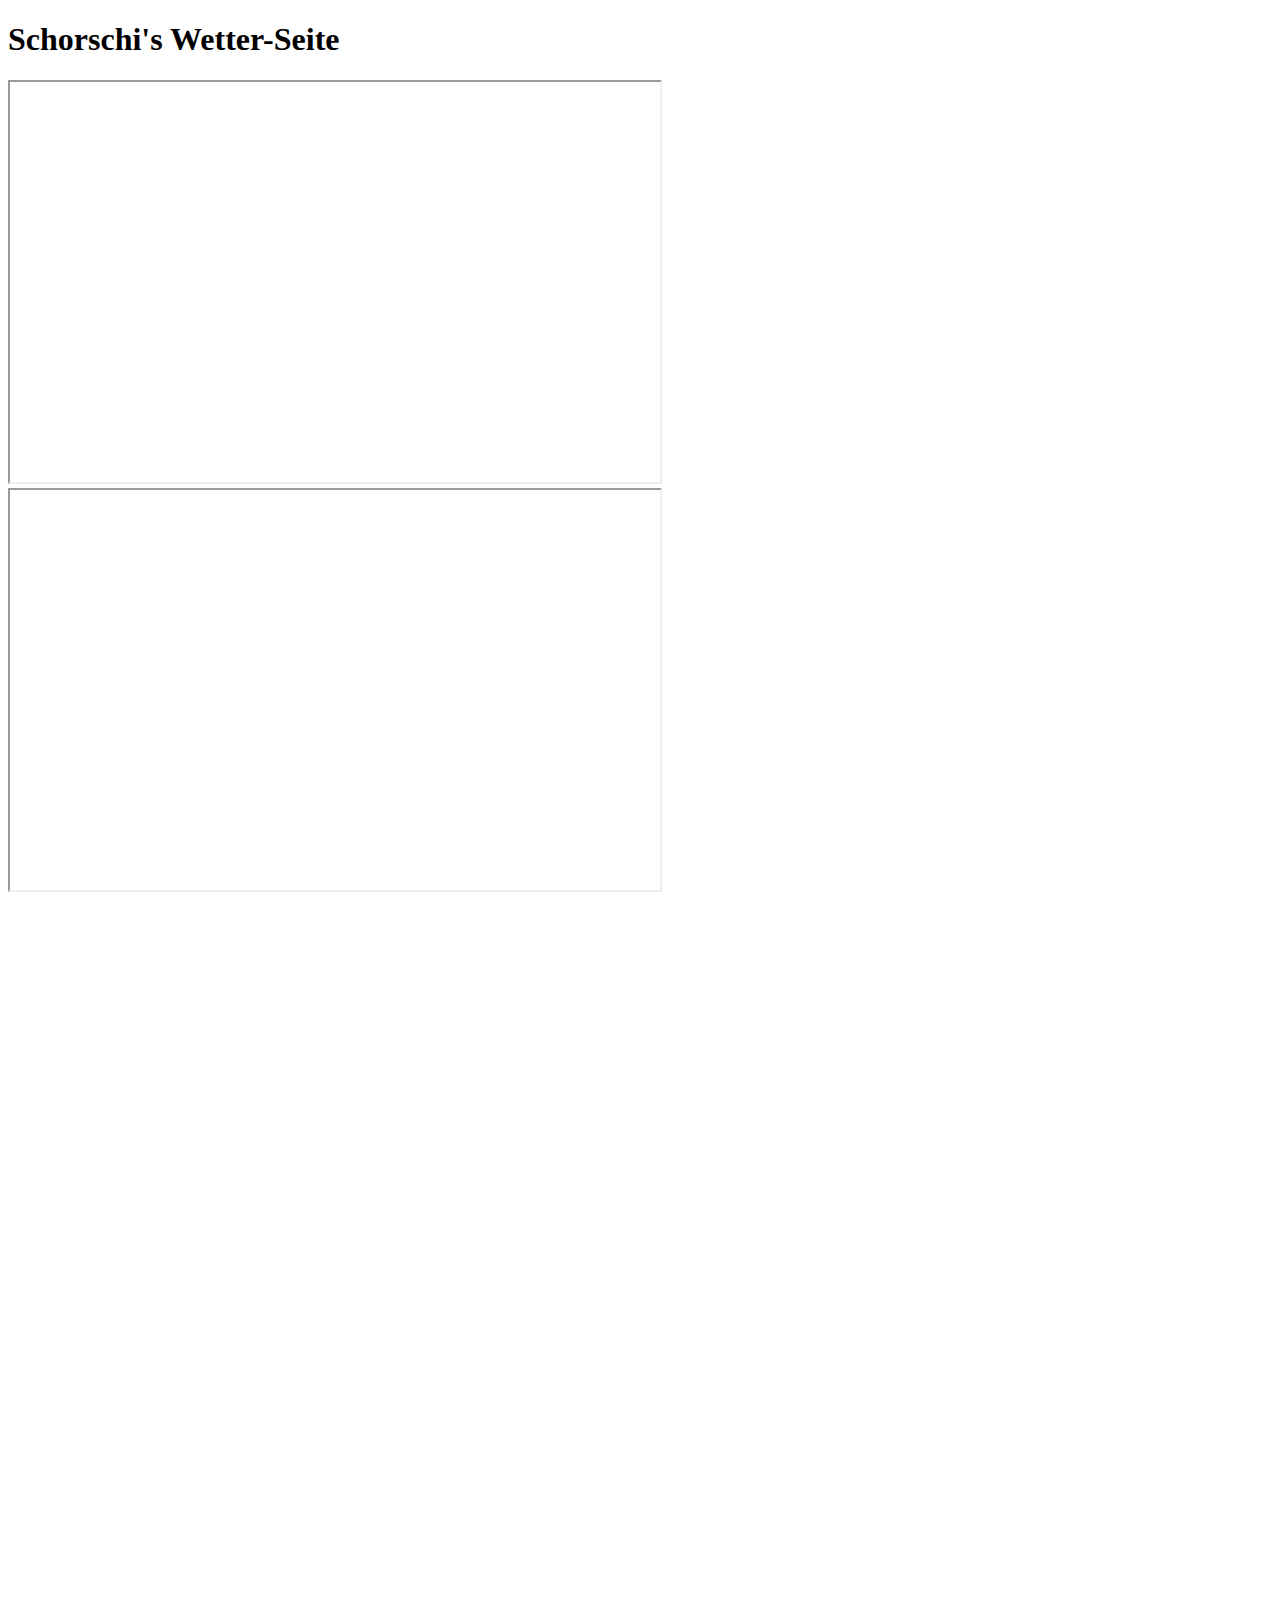
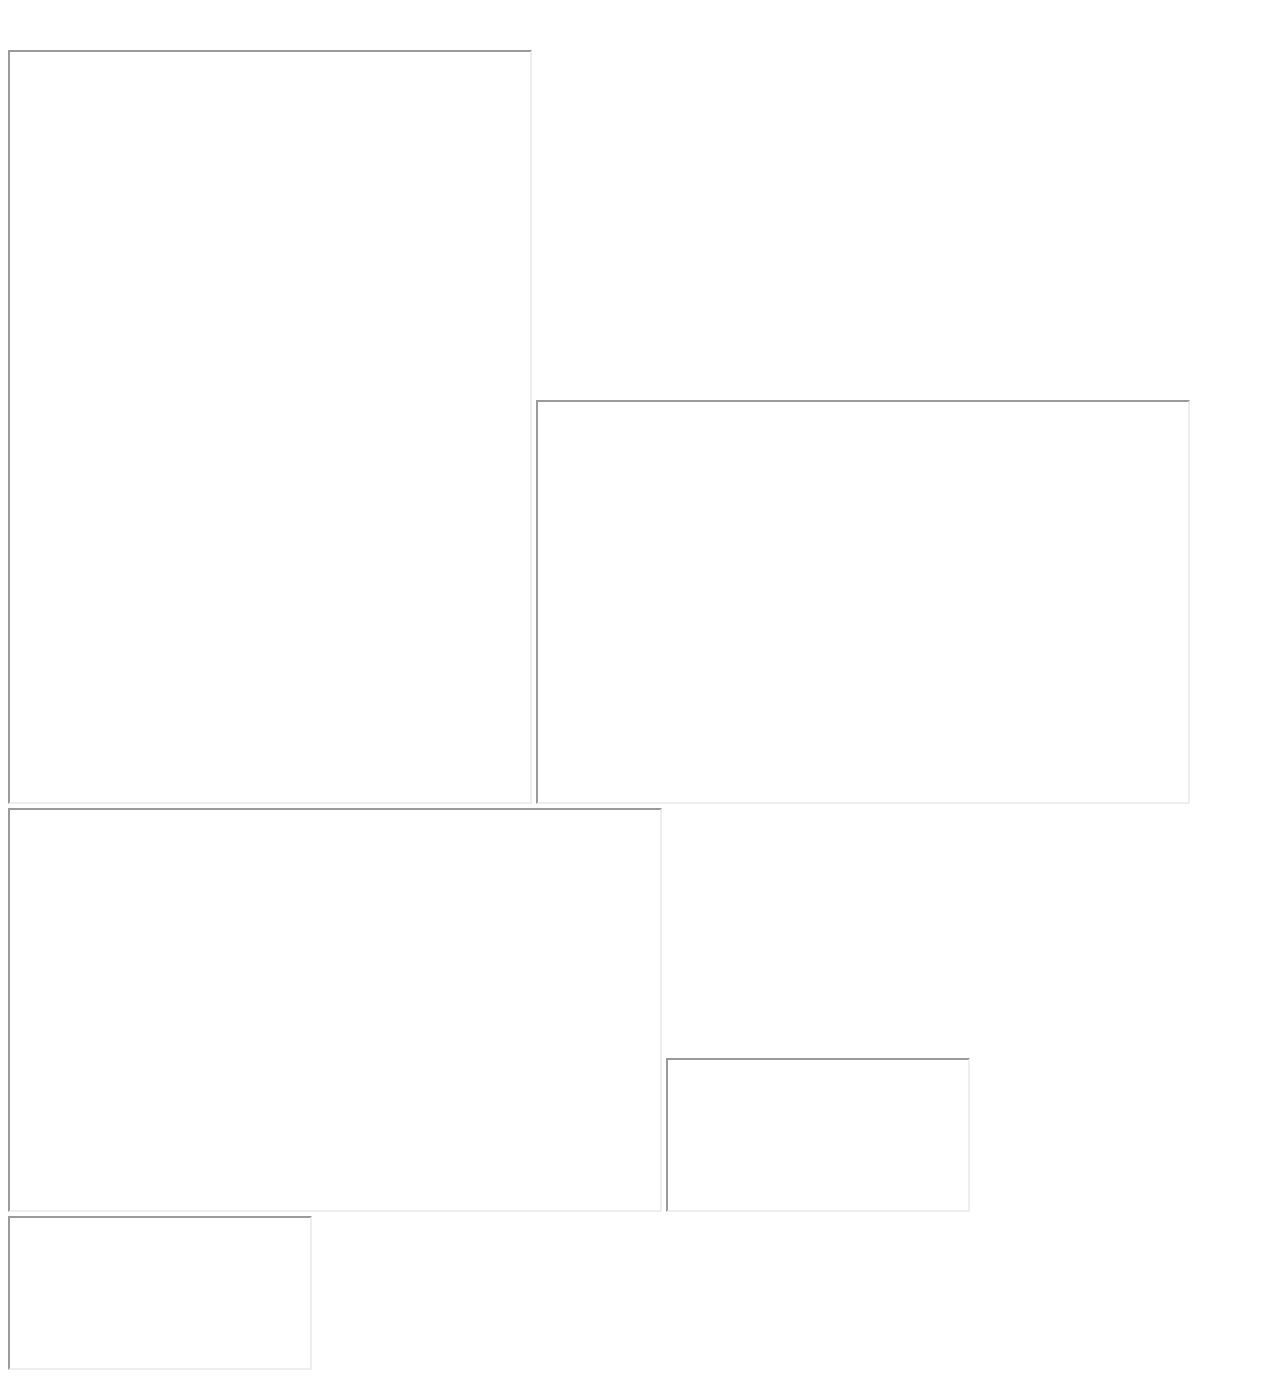
==== Wasserstand_ESP_V05/www/index.html @ 3d45e0c0 "web_files_added_to_repo" ====
<!DOCTYPE html>
<html lang="en">
<head>
<title>Schorschi's WebSeite</title>
</head>
<body>

    <h1>Schorschi's Wetter-Seite</h1>

    <iframe src="https://www.zamg.ac.at/zamgWeb/pict/tawes/tawes_plone_ffx,ff,ddx,dd_11343_6h.gif"  width="650" height="400"     title="Wind aktuell Sonnblick">  </iframe>
    <iframe src="https://www.zamg.ac.at/zamgWeb/pict/tawes/tawes_plone_ffx,ff,ddx,dd_11126_6h.gif"  width="650" height="400"    title="Wind aktuell Patscherkofel">  </iframe>

    <embed src="http://www.salzburg.gv.at/luftguete/meteo.htm" width="1050" height="750" title="Meteo Salzburg">  

    <iframe src="https://www.wetteronline.de/?pid=p_aktuell_local&sid=Map&aktuellmap=true&iid=OS&gid=OS&metparaid=DD&baselayer=flat" width="520" height="750"> </iframe>
   
    <iframe src="https://www.zamg.ac.at/zamgWeb/pict/tawes/tawes_plone_ffx,ff,ddx,dd_11150_6h.gif"  width="650" height="400"   title="Wind aktuell Flughafen Salzburg">  </iframe>
    <iframe src="https://www.zamg.ac.at/zamgWeb/pict/tawes/tawes_plone_ffx,ff,ddx,dd_11131_6h.gif"  width="650" height="400"   title="Wind aktuell Kössen">  </iframe>

    <iframe src="http://zehentner.dynv6.net:400/graph.htm" title="Short">
    </iframe>
    <iframe src="http://zehentner.dynv6.net:444/capture" title="Hochwasser"></iframe>
</body>
</html>
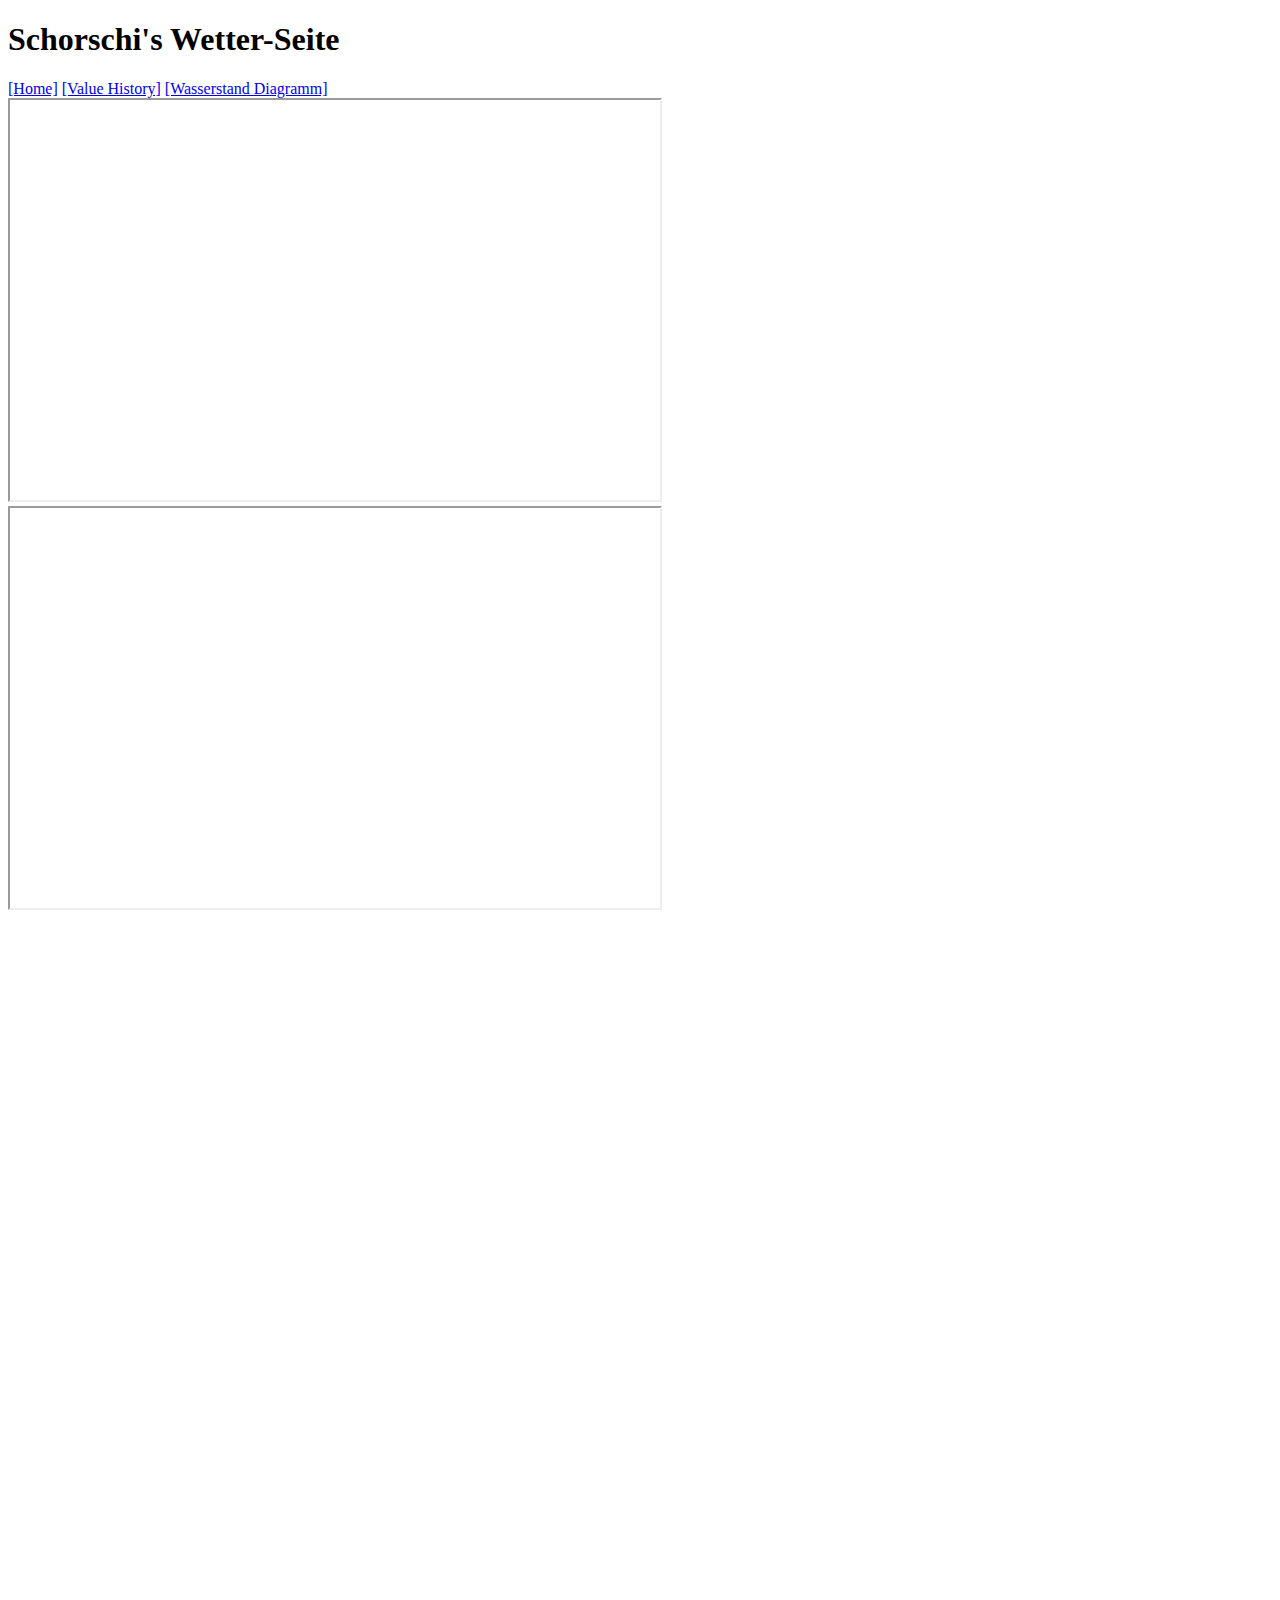
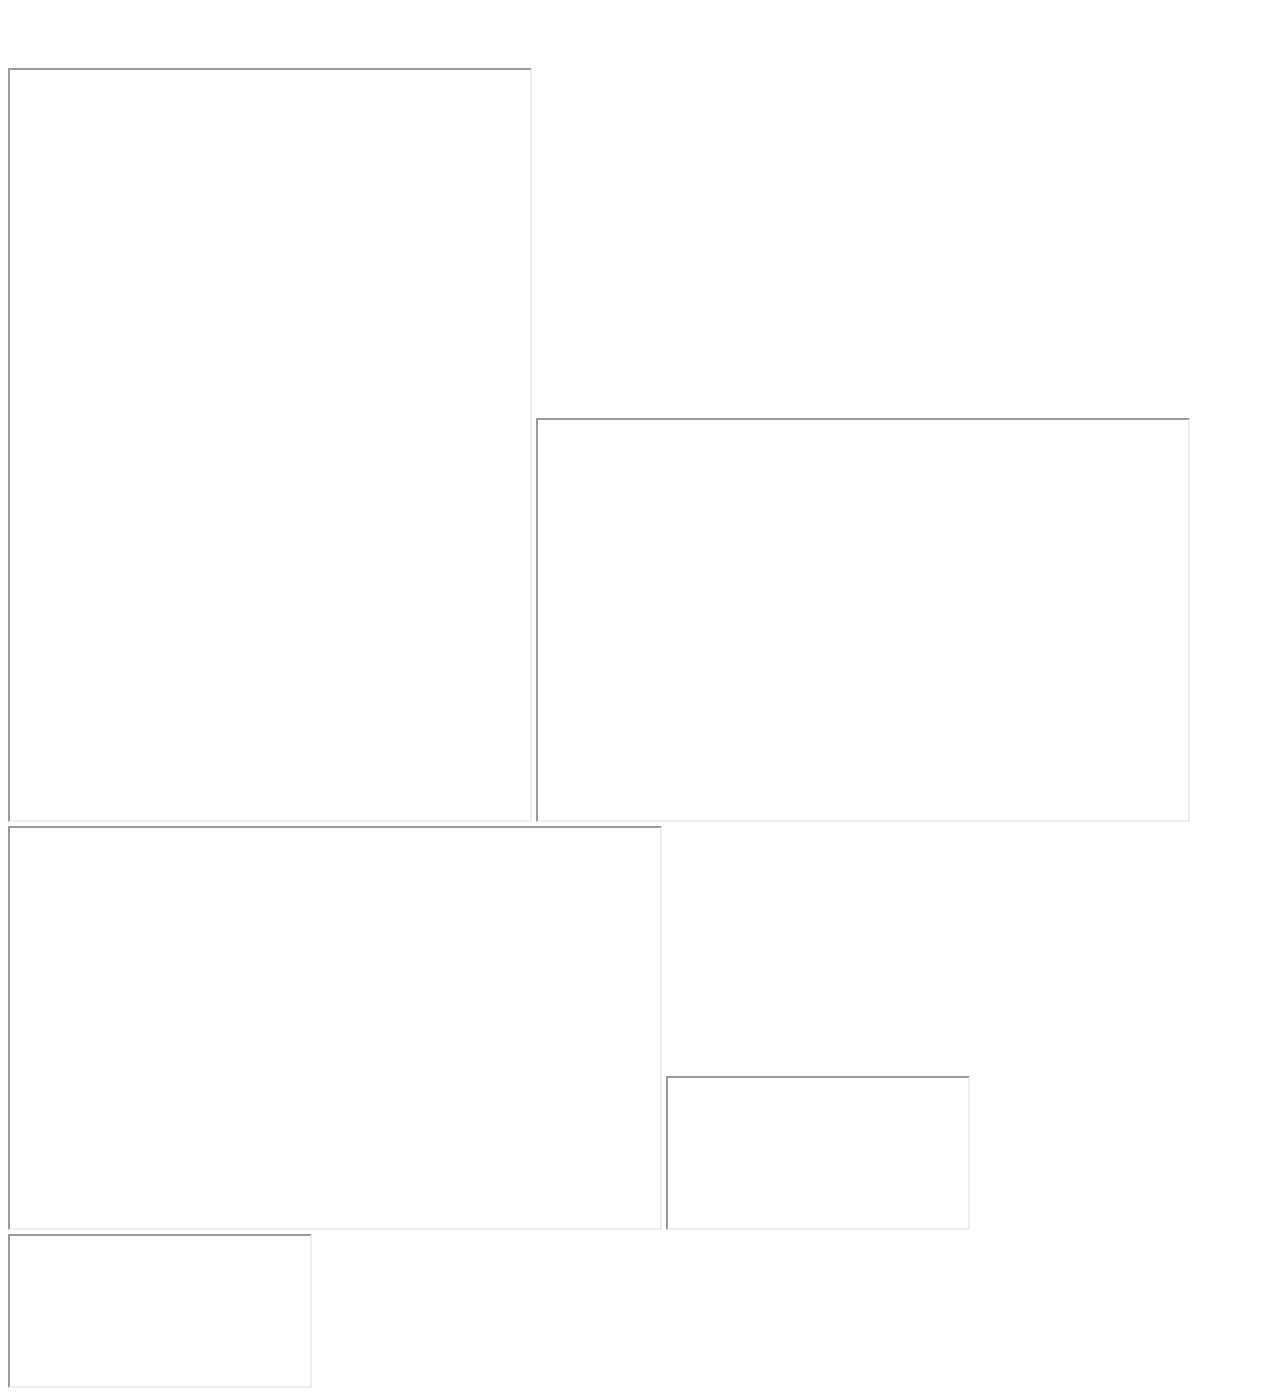
==== commit f1ba3c4e: "Dev_Live_DB_schreiben_lesen_graph_OK" ====
--- a/Wasserstand_ESP_V05/www/index.html
+++ b/Wasserstand_ESP_V05/www/index.html
@@ -3,9 +3,17 @@
 <head>
 <title>Schorschi's WebSeite</title>
 </head>
+<header><h1>Schorschi's Wetter-Seite</h1>
+
+    <nav> 
+        <a href="/">[Home]</a> 
+        <a href="Wasserstand/live/list_level.php">[Value History]</a>
+        <a href="Wasserstand/live/handleGraph.php">[Wasserstand Diagramm]</a>  
+    </nav>
+</header>
 <body>
 
-    <h1>Schorschi's Wetter-Seite</h1>
+    
 
     <iframe src="https://www.zamg.ac.at/zamgWeb/pict/tawes/tawes_plone_ffx,ff,ddx,dd_11343_6h.gif"  width="650" height="400"     title="Wind aktuell Sonnblick">  </iframe>
     <iframe src="https://www.zamg.ac.at/zamgWeb/pict/tawes/tawes_plone_ffx,ff,ddx,dd_11126_6h.gif"  width="650" height="400"    title="Wind aktuell Patscherkofel">  </iframe>
